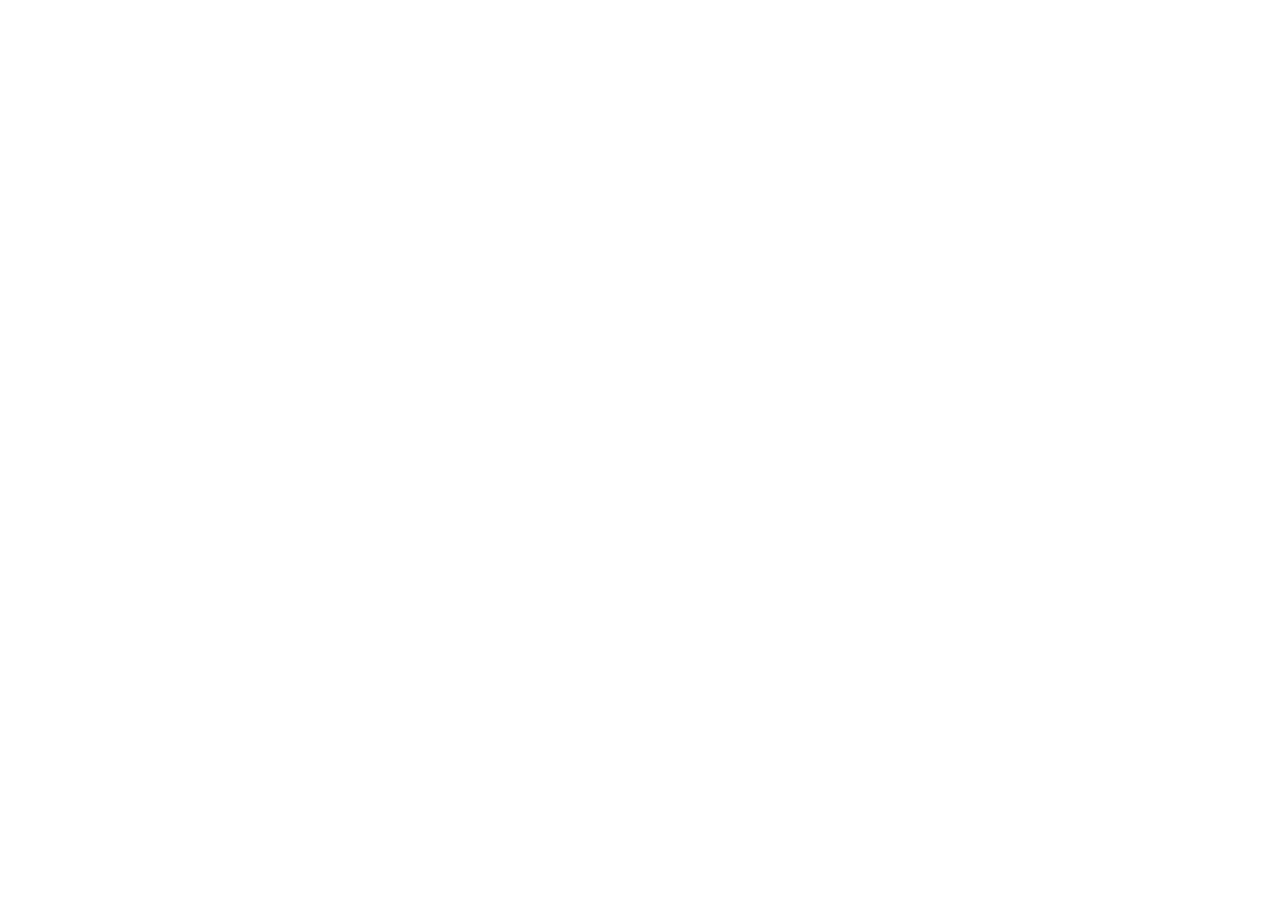
==== Html/sesion.html @ 933e8649 "19/11.1" ====
<!DOCTYPE html>
<html lang="en">
<head>
    <meta charset="UTF-8">
    <meta name="viewport" content="width=device-width, initial-scale=1.0">
    <title>Document</title>
    <script src="../Utils/sesion.js" defer></script>
</head>
<body>
    
</body>
</html>
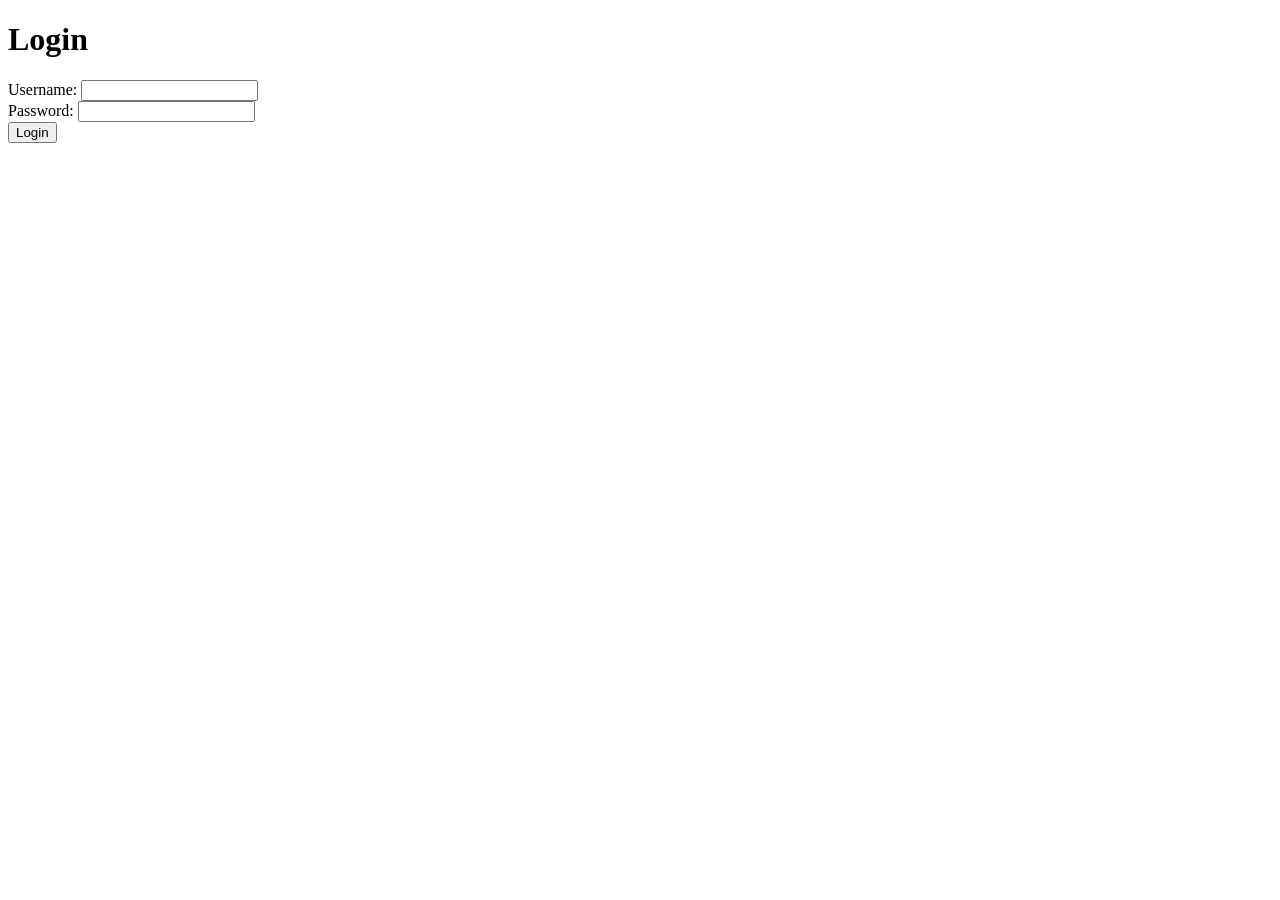
==== commit 6552b401: "update" ====
--- a/Html/sesion.html
+++ b/Html/sesion.html
@@ -7,6 +7,16 @@
     <script src="../Utils/sesion.js" defer></script>
 </head>
 <body>
-    
+        <h1>Login</h1>
+    <form id="loginForm">
+        <label for="username">Username:</label>
+        <input type="text" id="username" name="username" required>
+        <br>
+        <label for="password">Password:</label>
+        <input type="password" id="password" name="password" required>
+        <br>
+        <button type="submit">Login</button>
+    </form>
+    <div id="response"></div>
 </body>
 </html>
